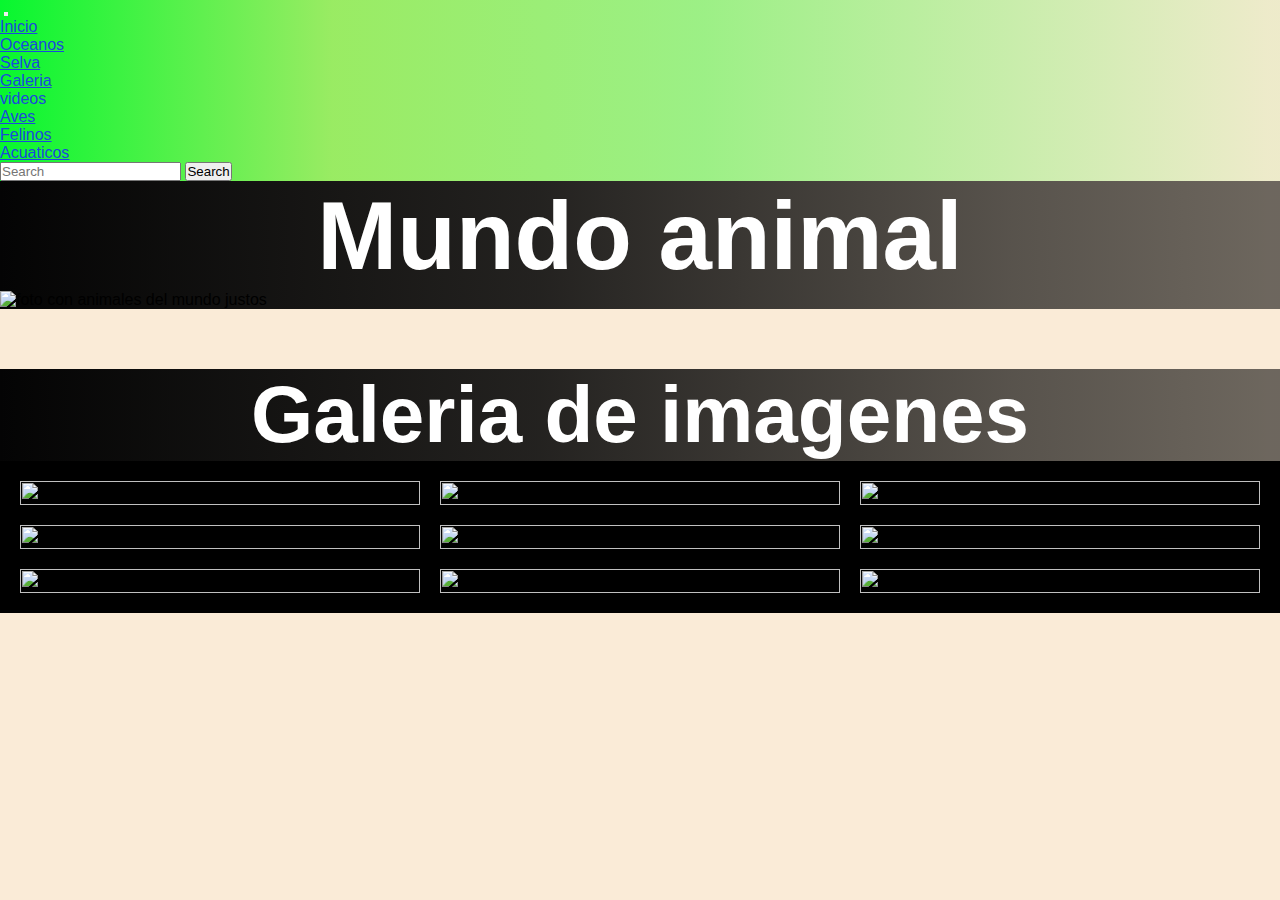
==== galeria.html @ a241f602 "termine la galeria" ====
<!doctype html>
<html lang="esp">

<head>
    <meta charset="utf-8">
    <meta name="viewport" content="width=device-width, initial-scale=1">
    <title>Bootstrap demo</title>
    <link href="https://cdn.jsdelivr.net/npm/bootstrap@5.2.0-beta1/dist/css/bootstrap.min.css" rel="stylesheet"
        integrity="sha384-0evHe/X+R7YkIZDRvuzKMRqM+OrBnVFBL6DOitfPri4tjfHxaWutUpFmBp4vmVor" crossorigin="anonymous">
    <script src="https://kit.fontawesome.com/a22feb0cba.js" crossorigin="anonymous"></script>
    <link rel="stylesheet" href="css/style.css">
</head>

<body class="body">

    <nav class="navbar navbar-expand-lg nav">
        <div class="container-fluid">
            <a class="navbar-brand" href="index.html"><img src="https://cdn-icons-png.flaticon.com/128/1076/1076928.png"
                    alt=""></a>
            <button class="navbar-toggler" type="button" data-bs-toggle="collapse"
                data-bs-target="#navbarSupportedContent" aria-controls="navbarSupportedContent" aria-expanded="false"
                aria-label="Toggle navigation">
                <span class="navbar-toggler-icon"></span>
            </button>
            <div class="collapse navbar-collapse" id="navbarSupportedContent">
                <ul class="navbar-nav me-auto mb-2 mb-lg-0">
                    <li class="nav-item">
                        <a class="nav-link" aria-current="page" href="index.html">Inicio</a>
                    </li>

                    <li class="nav-item"><a class="nav-link" aria-current="page" href="oceanos.html">
                            Oceanos</a>
                    </li>

                    <li class="nav-item"><a class="nav-link" aria-current="page" href="selva.html">
                            Selva</a>
                    </li>



                    <li class="nav-item">
                        <a class="nav-link" href="galeria.html">Galeria</a>
                    </li>
                    <li class="nav-item dropdown">
                        <a class="nav-link dropdown-toggle" role="button" data-bs-toggle="dropdown"
                            aria-expanded="false">
                            videos
                        </a>
                        <ul class="dropdown-menu" aria-labelledby="navbarDropdown">
                            <li><a class="dropdown-item" href="https://www.youtube.com/watch?v=reLxdicT4ug"
                                    target="_blank">Aves </a></li>
                            <li><a class="dropdown-item" href="https://www.youtube.com/watch?v=CEQTvXcV14A"
                                    target="_blank">Felinos</a></li>
                            <li><a class="dropdown-item" href="https://www.youtube.com/watch?v=sfWqabJ-bcE"
                                    target="_blank">Acuaticos</a></li>

                        </ul>
                    </li>

                </ul>
                <form class="d-flex" role="search">
                    <input class="form-control me-2" type="search" placeholder="Search" aria-label="Search">
                    <button class="btn btn-outline-success" type="submit">Search</button>
                </form>
            </div>
        </div>
    </nav>

    <header class="header">
        <h1>Mundo animal</h1>
        <img src="https://www.lifeder.com/wp-content/uploads/2021/04/animales-salvajes-concepto-min-1024x576.jpg"
            alt="foto con animales del mundo justos">
    </header>


    <main class="gaH2">

        <h2>Galeria de imagenes</h2>
        <div class="geleria">
            <div class="img1">
                <img src="https://tendencias21.levante-emv.com/wp-content/uploads/2020/11/giraffes-627033_1280-740x493.jpg" alt="">
            </div>
            <div class="img2">
                <img src="http://www.masquesaludanimal.es//posts/asset_upload_file39075_613728.jpg" alt="">
            </div>
            <div class="img3">
                <img src="https://educacion30.b-cdn.net/wp-content/uploads/2016/04/animales-destacada-978x652.jpg" alt="">
            </div>
            <div class="img4">
                <img src="https://www.ambientum.com/wp-content/uploads/2018/06/tigre-portada-696x464.jpg" alt="">
            </div>
            <div class="img5">
                <img src="https://cdn.pixabay.com/photo/2012/03/04/00/09/lions-21787__340.jpg" alt="">
            </div>
            <div class="img6">
                <img src="https://arbolabc.nyc3.cdn.digitaloceanspaces.com/Science/animals/articles/animales-de-la-selva/jaguar.jpg" alt="">
            </div>
            <div class="img7">
                <img src="https://concepto.de/wp-content/uploads/2019/05/elefante-e1556762667822.jpg" alt="">
            </div>
            <div class="img8">
                <img src="https://encrypted-tbn0.gstatic.com/images?q=tbn:ANd9GcQaWMCK-d46gU281fpq779yrmq1fC7EIIStJQ&usqp=CAU" alt="">
            </div>
            <div class="img9">
                <img src="https://encrypted-tbn0.gstatic.com/images?q=tbn:ANd9GcQXLsbo0uDTpFVQvM-NQPHICs28LAwVDQWMdA&usqp=CAU" alt="">
            </div>
          </div>

    </main>


    </footer>


    <script src="https://cdn.jsdelivr.net/npm/bootstrap@5.2.0-beta1/dist/js/bootstrap.bundle.min.js"
        integrity="sha384-pprn3073KE6tl6bjs2QrFaJGz5/SUsLqktiwsUTF55Jfv3qYSDhgCecCxMW52nD2"
        crossorigin="anonymous"></script>
</body>

</html>
---- css/style.css ----
* {
    margin: 0;
    padding: 0;
    font-family: sans-serif;

}

.body {
    background-color: antiquewhite;
}



.nav {
    background: linear-gradient(90deg, rgba(7, 247, 47, 1) 0%, rgba(79, 236, 10, 0.5662640056022409) 26%, rgba(20, 247, 16, 0.40940126050420167) 55%, rgba(49, 230, 12, 0.06206232492997199) 99%);

}

.container-fluid {
    flex-wrap: inherit;
    align-items: center;
    justify-content: space-between;
    flex-direction: row;
}

#navbarSupportedContent a {
    color: rgb(27, 72, 221);
    font-family: sans-serif;

}

#navbarSupportedContent a:hover {
    background-color: aquamarine;
    border-radius: 30px;
}

.navbar-brand img {
    width: 3vw;
}

.header {
    display: flex;
    flex-direction: column;
    align-items: center;
    background: linear-gradient(90deg, rgba(4, 4, 4, 1) 0%, rgba(11, 11, 11, 0.896796218487395) 42%, rgba(8, 8, 8, 0.6699054621848739) 79%, rgba(0, 0, 0, 0.5662640056022409) 99%);
}

.header img {
    width: 100vw;

}

.header H1 {
    font-size: 6em;
    font-family: sans-serif;
    color: white;

}

.info {
    color: white;
    max-width: 1558px;
    ;
}

.main {
    margin-top: 20px;
    display: flex;
    flex-direction: column;
    align-items: center;
}

.main h2 {
    margin-top: 20px;
    text-align: center;
    font-size: 3em;
}

.main img {
    width: 35vw;


}

.oceano {
    margin-bottom: 30px;
}

.main p {
    max-width: 1345px;
    margin-top: 10px;
    font-size: 1.5em;
    margin-left: 15px;
    font-family: sans-serif;
}

.footer {
    display: grid;
    background-color: rgba(0, 0, 0, 0.781);
    grid-auto-flow: row;
    grid-template-areas:
        "contacto organizaciones"
        "contacto organizaciones";
}

.contacto {
    grid-area: contacto;
    color: white;
    display: flex;
    flex-direction: column;
    align-items: center;
}

.contacto li {
    list-style: none;
    font-size: 2em;
}

.contacto li:hover {
    background-color: aqua;
    margin: 0 auto;
    border-radius: 10px;
}

.contacto p {
    font-size: .8em;
}


.organizaciones {
    grid-area: organizaciones;
}

.organizaciones li {
    list-style: none;
}

.organizaciones a {
    text-decoration: none;
    font-size: .8em;
}

.organizaciones p {
    color: white;
    font-size: 0.8em;
}

.oce {
    display: flex;
    flex-direction: row;
    align-items: center;
    justify-content: space-around;
    margin-bottom: 20px;

}

.oce img {
    width: 20vw;
}

.animales {
    display: flex;
    flex-direction: row;
    margin-bottom: 20px;
}

.animales img {
    width: 20vw;
}

/* geleria */

.geleria {  display: grid;
    grid-template-columns: repeat(3, 1fr);
    grid-template-rows: repeat(3, 1fr);
   grid-auto-rows: 300px;
   padding: 20px;
   gap: 20px;
   background-color: black;
    grid-template-areas:
      "img1 img2 img3"
      "img4 img5 img6"
      "img7 img8 img9";
  }
  
  .img1 { grid-area: img1; 
    }
  
  .img2 { grid-area: img2; 
    }
  
  .img3 { grid-area: img3; 
    }
  
  .img4 { grid-area: img4; }
  
  .img5 { grid-area: img5; }
  
  .img6 { grid-area: img6; }
  
  .img7 { grid-area: img7; }
  
  .img8 { grid-area: img8; }
  
  .img9 { grid-area: img9; }
  
.geleria img{
    width: 100%;
    height:100%;
    object-fit: cover;
    
    
}

.gaH2 h2{
    font-size: 5em;
    text-align: center;
    margin-top: 60px;
    color:white;
    background: linear-gradient(90deg, rgba(4, 4, 4, 1) 0%, rgba(11, 11, 11, 0.896796218487395) 42%, rgba(8, 8, 8, 0.6699054621848739) 79%, rgba(0, 0, 0, 0.5662640056022409) 99%);
    
}
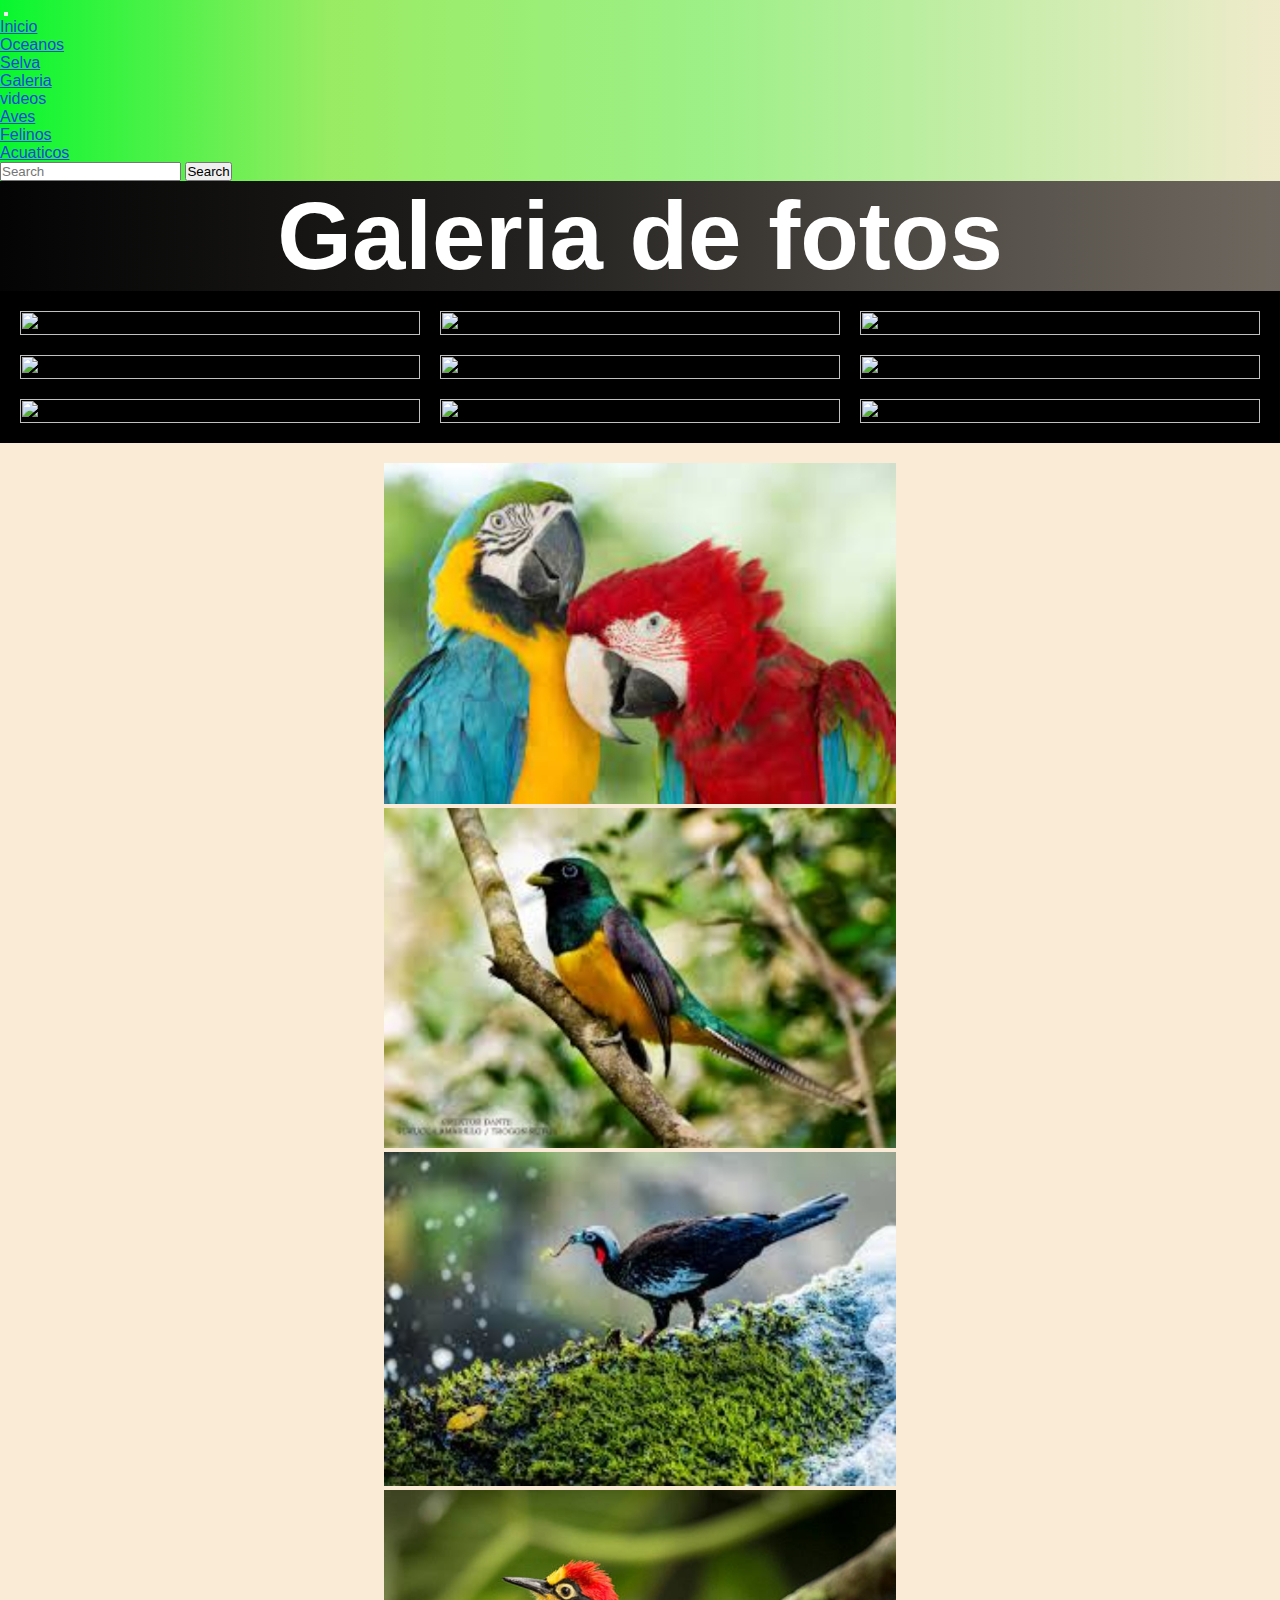
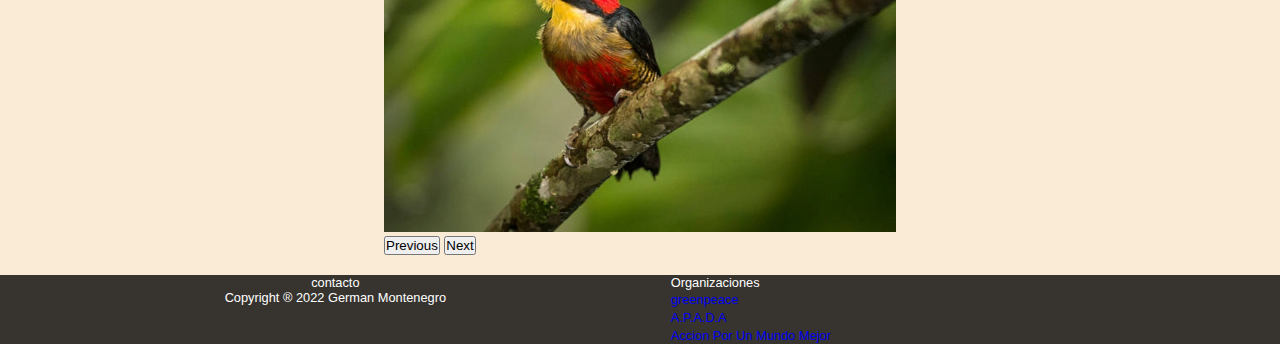
==== commit 30106ec0: "termine galeria" ====
--- a/galeria.html
+++ b/galeria.html
@@ -67,24 +67,24 @@
     </nav>
 
     <header class="header">
-        <h1>Mundo animal</h1>
-        <img src="https://www.lifeder.com/wp-content/uploads/2021/04/animales-salvajes-concepto-min-1024x576.jpg"
-            alt="foto con animales del mundo justos">
+        <h1>Galeria de fotos</h1>
+        
     </header>
 
 
-    <main class="gaH2">
+    <main>
 
-        <h2>Galeria de imagenes</h2>
-        <div class="geleria">
+        <section class="geleria">
             <div class="img1">
-                <img src="https://tendencias21.levante-emv.com/wp-content/uploads/2020/11/giraffes-627033_1280-740x493.jpg" alt="">
+                <img src="https://tendencias21.levante-emv.com/wp-content/uploads/2020/11/giraffes-627033_1280-740x493.jpg"
+                    alt="">
             </div>
             <div class="img2">
                 <img src="http://www.masquesaludanimal.es//posts/asset_upload_file39075_613728.jpg" alt="">
             </div>
             <div class="img3">
-                <img src="https://educacion30.b-cdn.net/wp-content/uploads/2016/04/animales-destacada-978x652.jpg" alt="">
+                <img src="https://educacion30.b-cdn.net/wp-content/uploads/2016/04/animales-destacada-978x652.jpg"
+                    alt="">
             </div>
             <div class="img4">
                 <img src="https://www.ambientum.com/wp-content/uploads/2018/06/tigre-portada-696x464.jpg" alt="">
@@ -93,20 +93,82 @@
                 <img src="https://cdn.pixabay.com/photo/2012/03/04/00/09/lions-21787__340.jpg" alt="">
             </div>
             <div class="img6">
-                <img src="https://arbolabc.nyc3.cdn.digitaloceanspaces.com/Science/animals/articles/animales-de-la-selva/jaguar.jpg" alt="">
+                <img src="https://arbolabc.nyc3.cdn.digitaloceanspaces.com/Science/animals/articles/animales-de-la-selva/jaguar.jpg"
+                    alt="">
             </div>
             <div class="img7">
                 <img src="https://concepto.de/wp-content/uploads/2019/05/elefante-e1556762667822.jpg" alt="">
             </div>
             <div class="img8">
-                <img src="https://encrypted-tbn0.gstatic.com/images?q=tbn:ANd9GcQaWMCK-d46gU281fpq779yrmq1fC7EIIStJQ&usqp=CAU" alt="">
+                <img src="https://encrypted-tbn0.gstatic.com/images?q=tbn:ANd9GcQaWMCK-d46gU281fpq779yrmq1fC7EIIStJQ&usqp=CAU"
+                    alt="">
             </div>
             <div class="img9">
-                <img src="https://encrypted-tbn0.gstatic.com/images?q=tbn:ANd9GcQXLsbo0uDTpFVQvM-NQPHICs28LAwVDQWMdA&usqp=CAU" alt="">
+                <img src="https://encrypted-tbn0.gstatic.com/images?q=tbn:ANd9GcQXLsbo0uDTpFVQvM-NQPHICs28LAwVDQWMdA&usqp=CAU"
+                    alt="">
             </div>
-          </div>
+        </section>
+
+        <div id="carouselExampleControls" class="carousel slide" data-bs-ride="carousel"  >
+            <div class="carousel-inner">
+                <div class="carousel-item active ">
+                    <img src="img/img1.jpg" class="width" alt="...">
+                </div>
+                <div class="carousel-item">
+                    <img src="img/img3.jpg" class="width" alt="...">
+                </div>
+                <div class="carousel-item">
+                    <img src="img/img4.jpg" class="width" alt="...">
+                </div>
+                <div class="carousel-item">
+                    <img src="img/img5.jpg" class="width" alt="...">
+                </div>
+            </div>
+            <button class="carousel-control-prev" type="button" data-bs-target="#carouselExampleControls"
+                data-bs-slide="prev">
+                <span class="carousel-control-prev-icon" aria-hidden="true"></span>
+                <span class="visually-hidden">Previous</span>
+            </button>
+            <button class="carousel-control-next" type="button" data-bs-target="#carouselExampleControls"
+                data-bs-slide="next">
+                <span class="carousel-control-next-icon" aria-hidden="true"></span>
+                <span class="visually-hidden">Next</span>
+            </button>
+        </div>
+
+
 
     </main>
+
+
+    <footer class="footer">
+        <div class="contacto">
+            <p>contacto</p>
+            <ul>
+                <li><i class="fa-brands fa-facebook"></i><a href="#"></a></li>
+                <li><i class="fa-solid fa-envelope"></i><a href="#"></a></li>
+            </ul>
+
+            <p>Copyright &reg 2022 German Montenegro</p>
+        </div>
+
+        <div class="organizaciones">
+
+            <p>Organizaciones</p>
+
+            <ul>
+                <li> <a href="https://www.greenpeace.org/argentina/" target="_blank">greenpeace</a></li>
+                <li>
+                    <a href="https://www.guiaongs.org/directorio/ongs/a-p-a-d-a-c-5-1-1582/"
+                        target="_blank">A.P.A.D.A</a>
+
+                </li>
+                <li> <a href="https://www.guiaongs.org/directorio/ongs/accion-por-un-mundo-mejor-5-1-2937/"
+                        target="_blank">Accion Por Un Mundo Mejor</a> </li>
+            </ul>
+        </div>
+
+
 
 
     </footer>
--- a/css/style.css
+++ b/css/style.css
@@ -170,54 +170,88 @@
 
 /* geleria */
 
-.geleria {  display: grid;
+.geleria {
+    display: grid;
     grid-template-columns: repeat(3, 1fr);
     grid-template-rows: repeat(3, 1fr);
-   grid-auto-rows: 300px;
-   padding: 20px;
-   gap: 20px;
-   background-color: black;
+    grid-auto-rows: 300px;
+    padding: 20px;
+    gap: 20px;
+    background-color: black;
     grid-template-areas:
-      "img1 img2 img3"
-      "img4 img5 img6"
-      "img7 img8 img9";
-  }
-  
-  .img1 { grid-area: img1; 
-    }
-  
-  .img2 { grid-area: img2; 
-    }
-  
-  .img3 { grid-area: img3; 
-    }
-  
-  .img4 { grid-area: img4; }
-  
-  .img5 { grid-area: img5; }
-  
-  .img6 { grid-area: img6; }
-  
-  .img7 { grid-area: img7; }
-  
-  .img8 { grid-area: img8; }
-  
-  .img9 { grid-area: img9; }
-  
-.geleria img{
+        "img1 img2 img3"
+        "img4 img5 img6"
+        "img7 img8 img9";
+}
+
+.img1 {
+    grid-area: img1;
+}
+
+.img2 {
+    grid-area: img2;
+}
+
+.img3 {
+    grid-area: img3;
+}
+
+.img4 {
+    grid-area: img4;
+}
+
+.img5 {
+    grid-area: img5;
+}
+
+.img6 {
+    grid-area: img6;
+}
+
+.img7 {
+    grid-area: img7;
+}
+
+.img8 {
+    grid-area: img8;
+}
+
+.img9 {
+    grid-area: img9;
+}
+
+.geleria img {
     width: 100%;
-    height:100%;
+    height: 100%;
     object-fit: cover;
-    
-    
-}
-
-.gaH2 h2{
+
+
+}
+
+.gaH2 h2 {
     font-size: 5em;
     text-align: center;
     margin-top: 60px;
-    color:white;
+    color: white;
     background: linear-gradient(90deg, rgba(4, 4, 4, 1) 0%, rgba(11, 11, 11, 0.896796218487395) 42%, rgba(8, 8, 8, 0.6699054621848739) 79%, rgba(0, 0, 0, 0.5662640056022409) 99%);
+
+}
+
+/* carrusel */
+
+.width {
+    width: 40vw;
+   
+}
+
+.carousel{
+    width: 40vw;
+    margin: 0 auto;
+    margin-top: 20px;
+    margin-bottom: 20px;
     
 }
-  +
+.fon{
+    background-color: black;
+}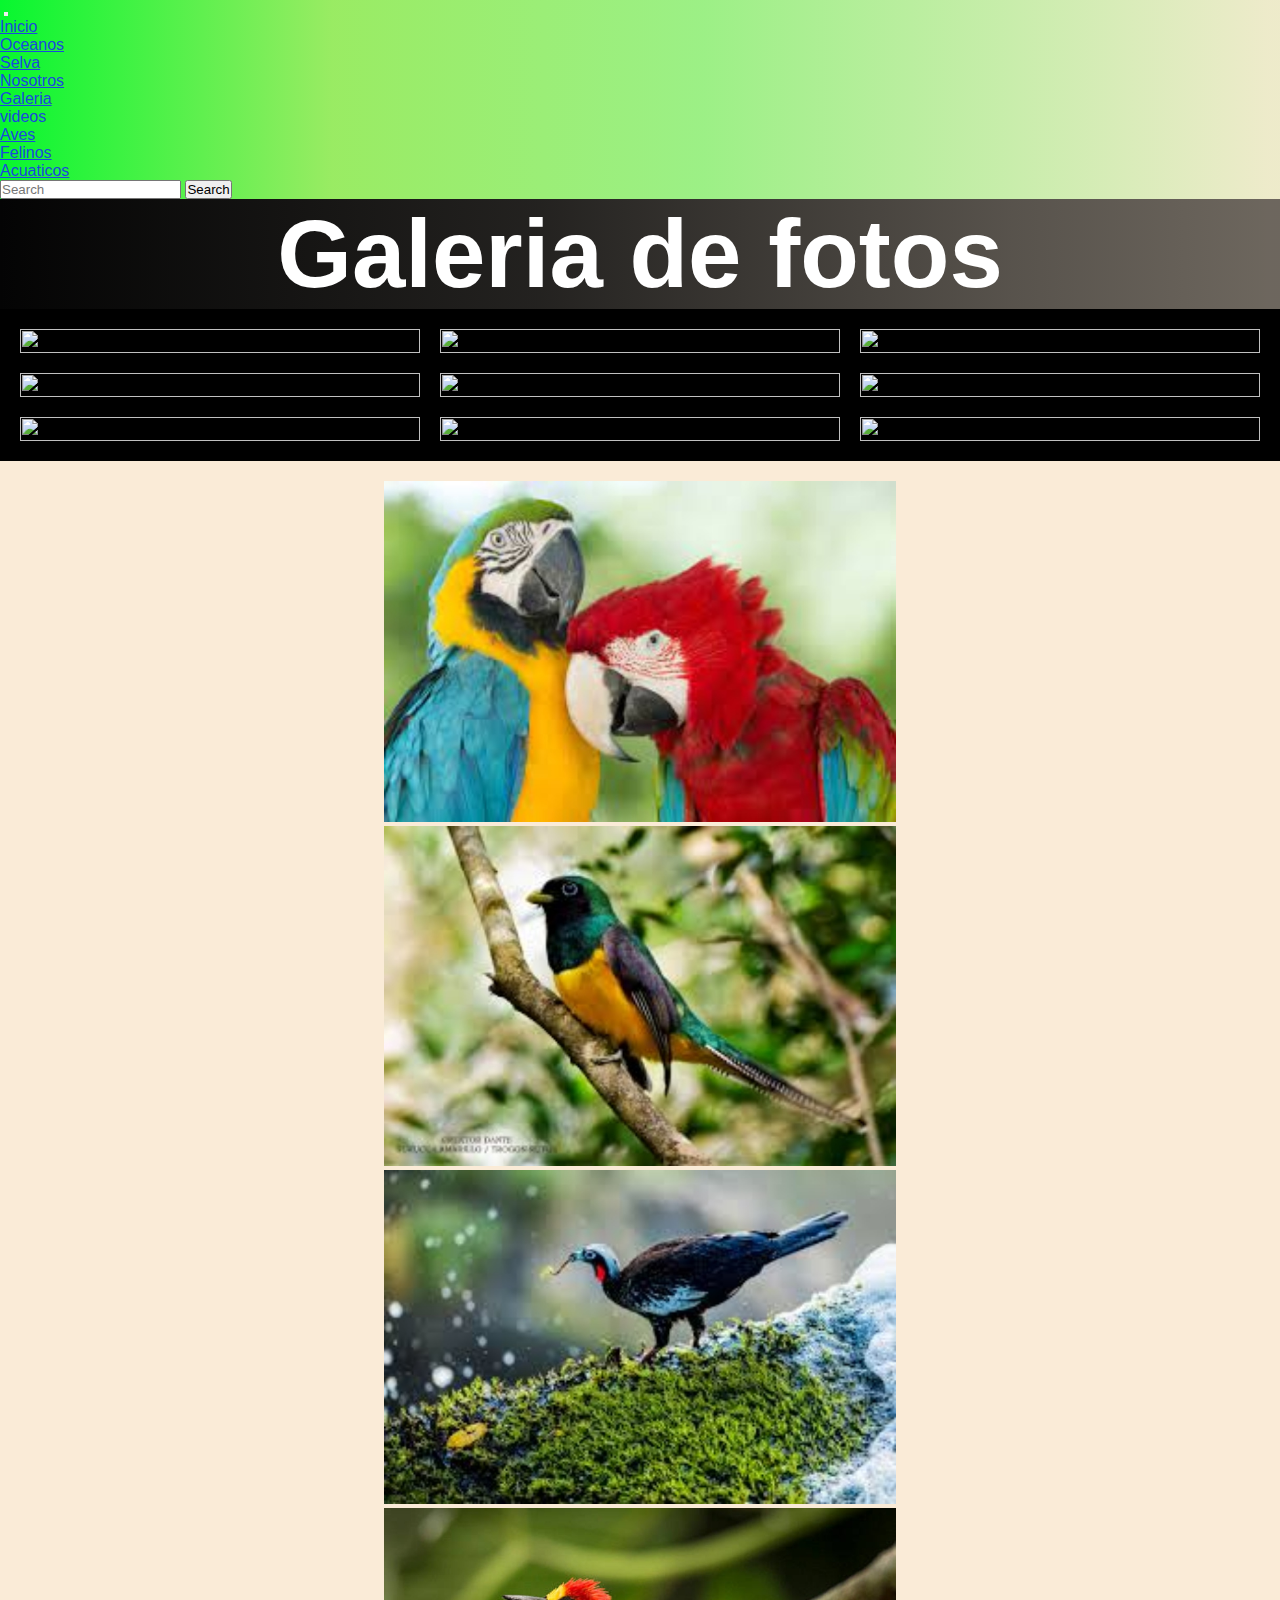
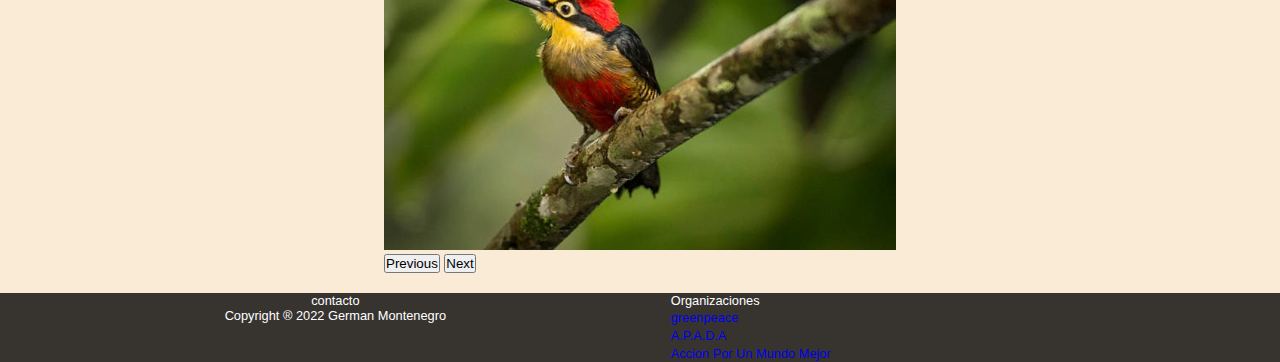
==== commit 368957ed: "agregue html nosotros y vincule todos los enlaces del menu" ====
--- a/galeria.html
+++ b/galeria.html
@@ -35,8 +35,9 @@
                     <li class="nav-item"><a class="nav-link" aria-current="page" href="selva.html">
                             Selva</a>
                     </li>
-
-
+                    <li class="nav-item"><a class="nav-link" aria-current="page" href="nosotros.html">
+                        Nosotros</a>
+                </li>
 
                     <li class="nav-item">
                         <a class="nav-link" href="galeria.html">Galeria</a>
@@ -68,9 +69,8 @@
 
     <header class="header">
         <h1>Galeria de fotos</h1>
-        
+
     </header>
-
 
     <main>
 
@@ -109,7 +109,7 @@
             </div>
         </section>
 
-        <div id="carouselExampleControls" class="carousel slide" data-bs-ride="carousel"  >
+        <div id="carouselExampleControls" class="carousel slide" data-bs-ride="carousel">
             <div class="carousel-inner">
                 <div class="carousel-item active ">
                     <img src="img/img1.jpg" class="width" alt="...">
--- a/css/style.css
+++ b/css/style.css
@@ -252,6 +252,3 @@
     
 }
 
-.fon{
-    background-color: black;
-}